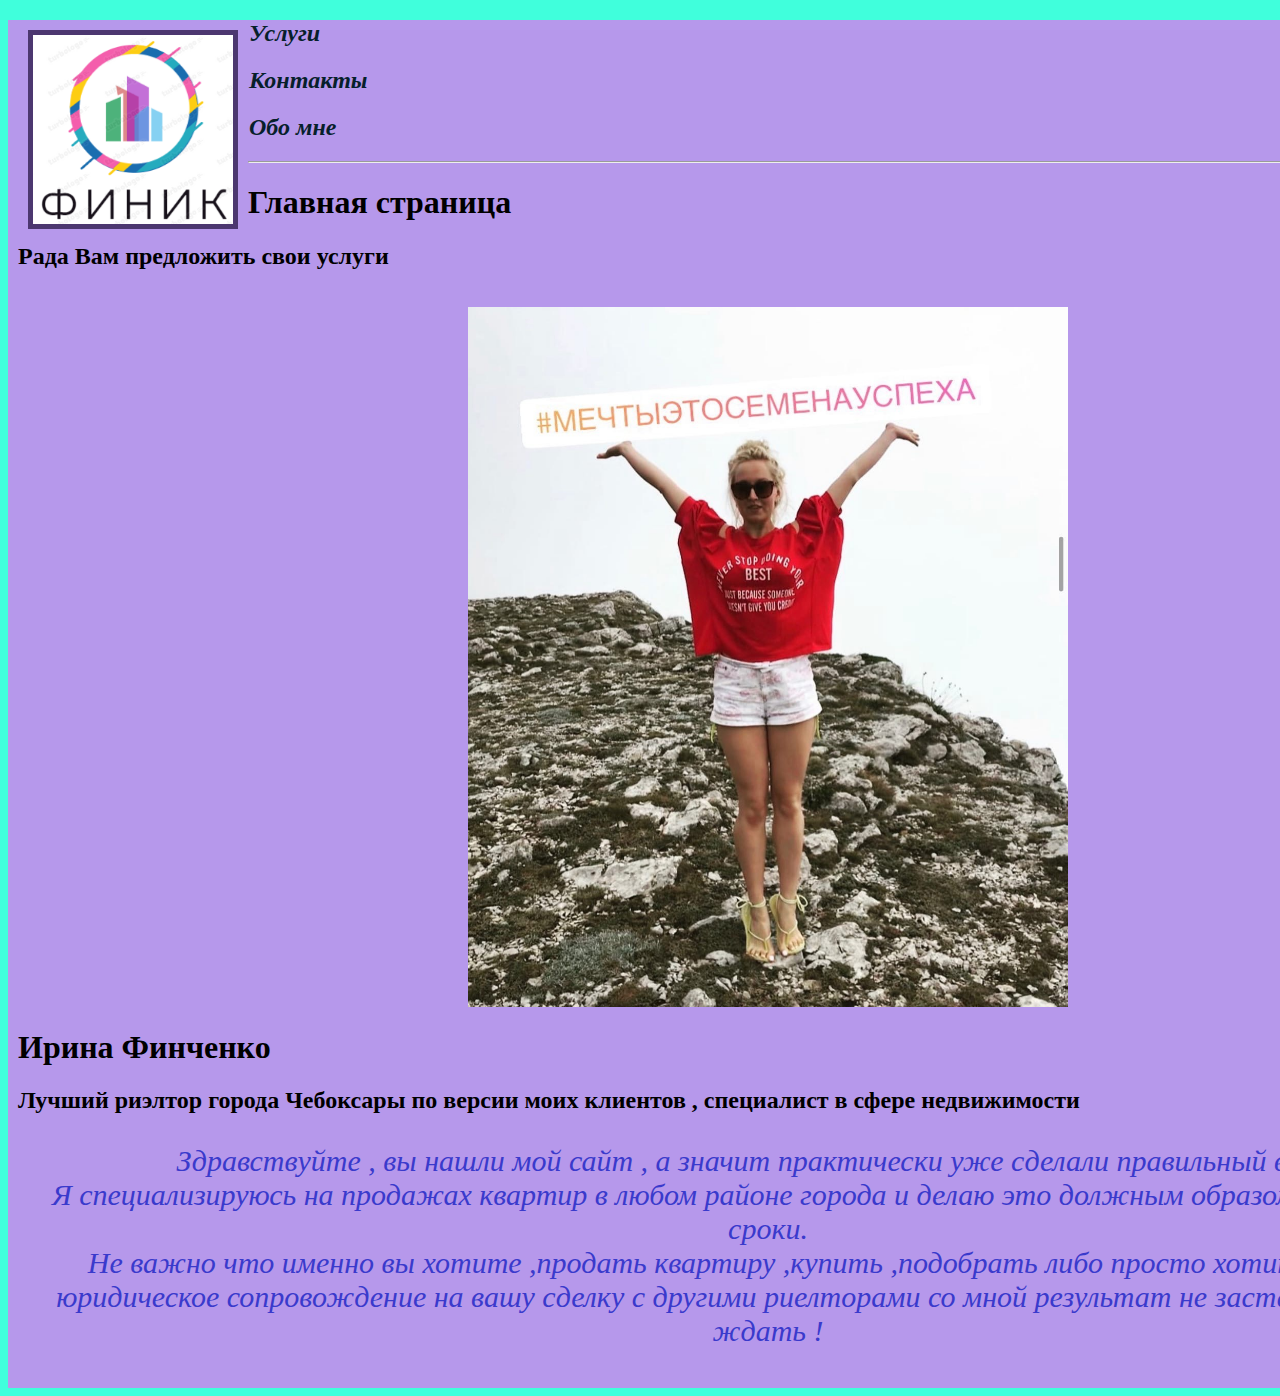
==== index.html @ 9e44ad03 "index.html" ====
<!DOCTYPE html>
<html lang="en">
  <head>
    <meta charset="UTF-8" />
    <meta http-equiv="X-UA-Compatible" content="IE=edge" />
    <meta name="viewport" content="width=device-width, initial-scale=1.0" />
    <link rel="stylesheet" href="index.css" />
    <title>RieltorCheb</title>
  </head>

  <body>
    <div class="container">
      <div>
        <img class="header" src=".//images/logo.png" alt="logotip" />
        <ul>
          <li>
            <h2><a href="uslugi/uslugi.html"> Услуги</a></h2>
          </li>
          <li>
            <h2><a href="myInfo/kontaktu.html">Контакты</a></h2>
          </li>
          <li>
            <h2><a href="myInfo/oboMne.html"> Обо мне</a></h2>
          </li>
        </ul>
        <hr />
      </div>
      <h1>Главная страница</h1>
      <h2 class="radaVam">Рада Вам предложить свои услуги</h2>
      <br />
      <img class="portret" src="images/Irina.jpg" alt="Irina Finchenko" />
      <h1>Ирина Финченко</h1>
      <h2>
        Лучший риэлтор города Чебоксары по версии моих клиентов , специалист в
        сфере недвижимости
      </h2>
      <p>
        Здравствуйте , вы нашли мой сайт , а значит практически уже сделали
        правильный выбор. <br />
        Я специализируюсь на продажах квартир в любом районе города и делаю это
        должным образом в кратчайшие сроки. <br />
        Не важно что именно вы хотите ,продать квартиру ,купить ,подобрать либо
        просто хотите взять мое юридическое сопровождение на вашу сделку с
        другими риелторами со мной результат не заставит себя долго ждать !
      </p>
      <script src="index.js"></script>
    </div>
  </body>
</html>
---- index.css ----
body {
  background-color: #40ffdc;
}

h1 {
  color: rgb(0, 0, 0);
}
a {
  outline: none;
  text-decoration: none;
  padding: 2px 1px 0;
  font-style: italic;
}
li {
  list-style-type: none;
  margin-top: 10px;
}
a:link {
  color: #071f2b;
}

a:visited {
  color: #320d41;
}

a:focus {
  border-bottom: 1px solid;
  background: #687eff;
}

a:hover {
  border-bottom: 1px solid;
  background: #50f106;
}

a:active {
  background: #265301;
  color: #cdfeaa;
}
p {
  text-align: center;
  color: rgb(58, 58, 204);
  font-size: 30px;
  font-style: italic;
  font-family: cursive;
}
.contact {
  color: #423434;
  font-size: 30px;
}
.divInput {
  background-color: rgba(0, 255, 234, 0.178);
  color: rgb(68, 0, 253);
  font-size: 14px;
  font-family: cursive;
  font-style: italic;
  height: 20px;
  width: 30%;
}
.divInput2 {
  text-transform: capitalize;
  background-color: #2dcec0;
  color: black;
  font-size: 18px;
  font-style: italic;
  font-family: cursive;
}
.radaVam {
  width: 380px;
}
.opisanie {
  color: black;
  font-size: 40px;
  font-weight: 400;
  background-color: #eaeaea;
}
.podOpisanie {
  color: #707070;
  font-size: 20px;
  font-weight: 400;
  line-height: 16px;
  text-align: left;
  font-style: italic;
}
.button {
  color: rgb(218, 253, 18);
  font-size: 20px;
  background-color: #2dcec0;
  margin-left: 10px;
}

.vvod {
  color: #cd59d8;
  font-size: 25px;
  font-style: italic;
  font-family: Cambria, Cochin, Georgia, Times, "Times New Roman", serif;
}
td {
  font-size: 30px;
  font-style: italic;
  font-family: cursive;
  border: 3px solid rgb(0, 0, 0);
}

.header {
  width: 200px;
  display: block;
  margin: 10px;
  border: 5px solid #4c3770;
  float: left;
}
img.header:hover {
  border: 5px solid transparent;
}
.portret {
  width: 600px;
  height: 700px;
  display: block;
  margin: auto;
}
.parag:first-letter {
  text-transform: lowercase;
  color: red;
  font-size: 40px;
}
button:hover {
  background-color: rebeccapurple;
  color: #14a5ee;
}
button:active {
  background-color: red;
}
.container {
  background-color: #b698eb;
  width: 1500px;
  margin: auto;
  padding-bottom: 10px;
  padding-left: 10px;
}
.kvartir {
  display: block;
  margin: auto;
  text-align: center;
}
.h222 {
  height: 30px;
  font-family: cursive;
  font-style: italic;
}
.myFoto {
  width: 750px;
  height: 800px;
  display: block;
  margin: auto;
  padding: 10px;
}
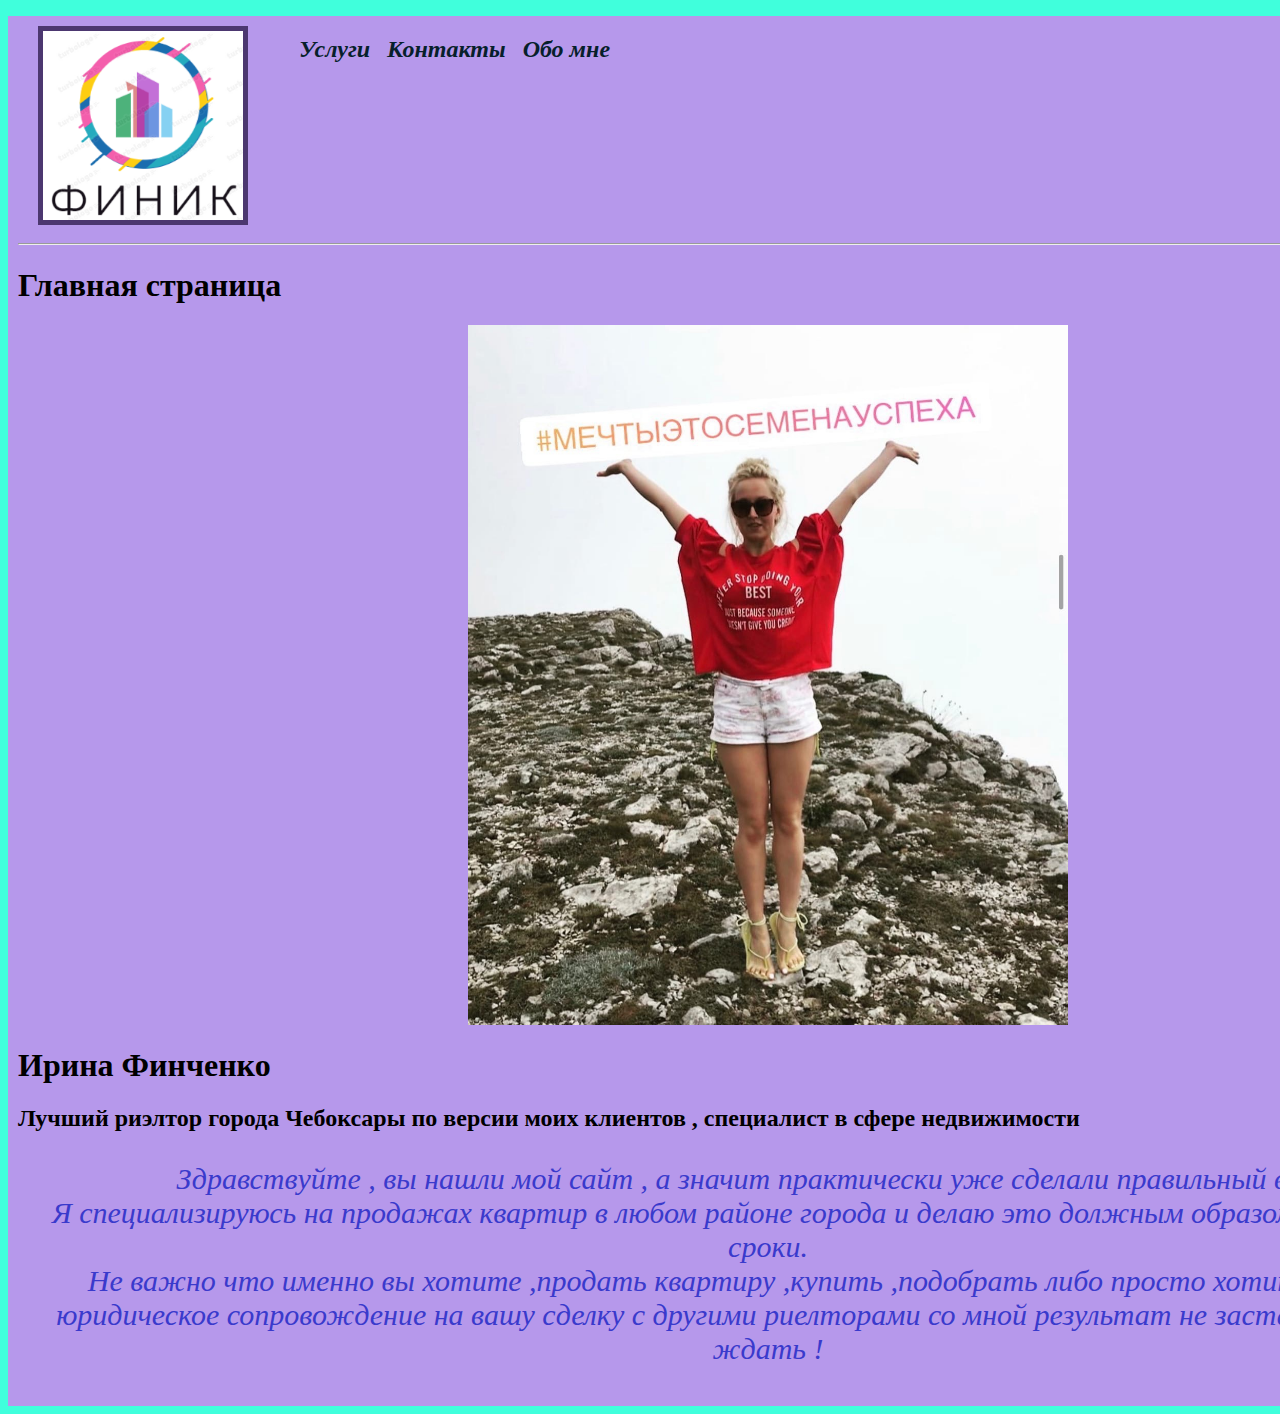
==== commit b6525e01: "index.css" ====
--- a/index.html
+++ b/index.html
@@ -10,24 +10,22 @@
 
   <body>
     <div class="container">
-      <div>
+      <div class="header">
         <img class="header" src=".//images/logo.png" alt="logotip" />
         <ul>
-          <li>
+          <li class="mainLink">
             <h2><a href="uslugi/uslugi.html"> Услуги</a></h2>
           </li>
-          <li>
+          <li class="mainLink">
             <h2><a href="myInfo/kontaktu.html">Контакты</a></h2>
           </li>
-          <li>
+          <li class="mainLink">
             <h2><a href="myInfo/oboMne.html"> Обо мне</a></h2>
           </li>
         </ul>
-        <hr />
       </div>
+      <hr />
       <h1>Главная страница</h1>
-      <h2 class="radaVam">Рада Вам предложить свои услуги</h2>
-      <br />
       <img class="portret" src="images/Irina.jpg" alt="Irina Finchenko" />
       <h1>Ирина Финченко</h1>
       <h2>
--- a/index.css
+++ b/index.css
@@ -13,7 +13,16 @@
 }
 li {
   list-style-type: none;
-  margin-top: 10px;
+}
+li.mainLink {
+  list-style-type: none;
+  float: left;
+  margin-right: 15px;
+}
+.header::after {
+  content: "";
+  clear: both;
+  display: block;
 }
 a:link {
   color: #071f2b;
@@ -48,6 +57,7 @@
   color: #423434;
   font-size: 30px;
 }
+
 .divInput {
   background-color: rgba(0, 255, 234, 0.178);
   color: rgb(68, 0, 253);
@@ -102,10 +112,10 @@
   border: 3px solid rgb(0, 0, 0);
 }
 
-.header {
+img.header {
   width: 200px;
   display: block;
-  margin: 10px;
+  margin: 10px 50px 10px 20px;
   border: 5px solid #4c3770;
   float: left;
 }
